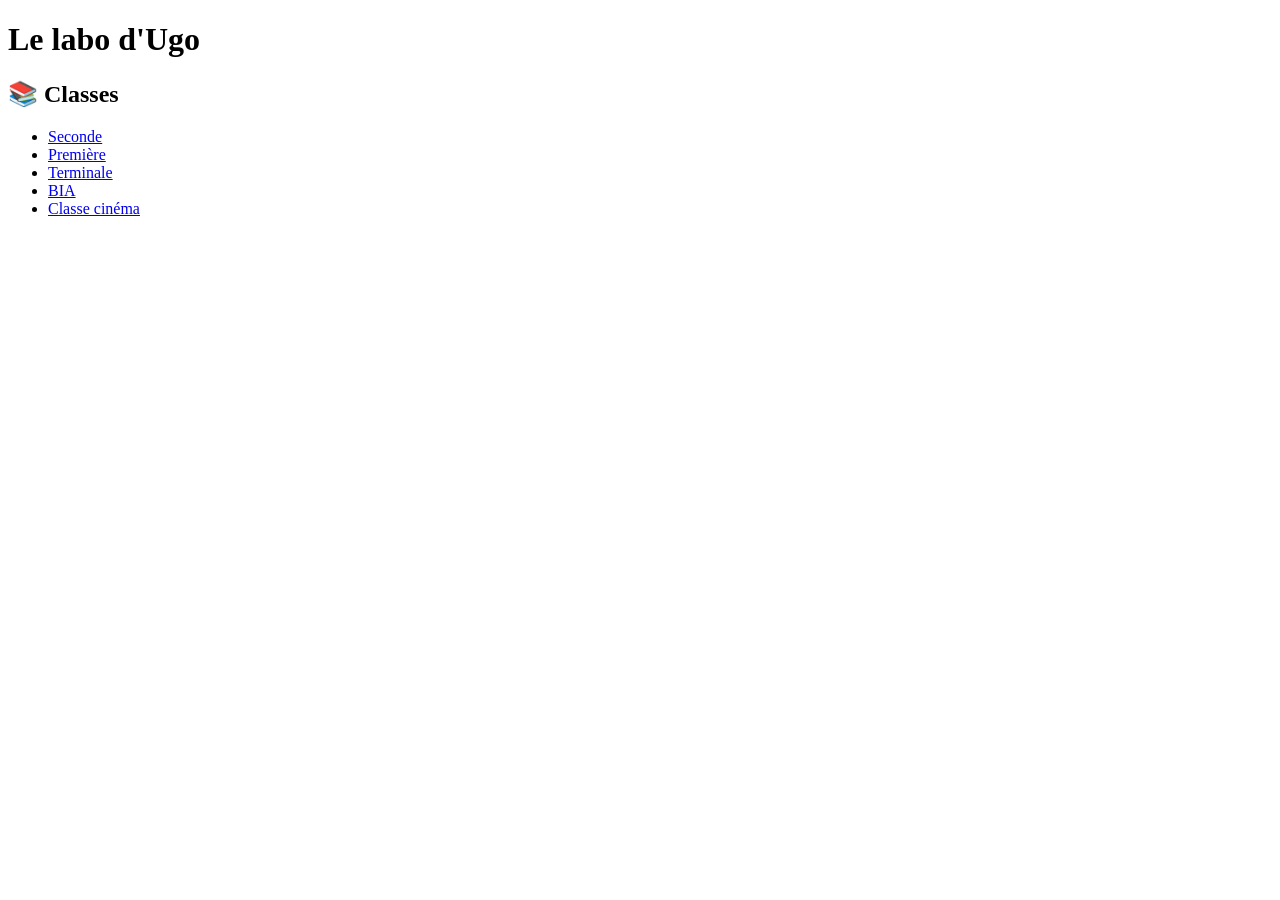
==== index.html @ 29c017ce "Create index.html" ====
<!DOCTYPE html>
<html lang="fr">
<head>
<meta charset="UTF-8">
<title>Le labo d'Ugo</title>
</head>

<body>

<h1>Le labo d'Ugo</h1>

<h2>📚 Classes</h2>

<ul>
  <li><a href="Seconde/">Seconde</a></li>
  <li><a href="Premiere/">Première</a></li>
  <li><a href="Terminale/">Terminale</a></li>
  <li><a href="BIA/">BIA</a></li>
  <li><a href="Classe_cinema/">Classe cinéma</a></li>
</ul>

</body>
</html>
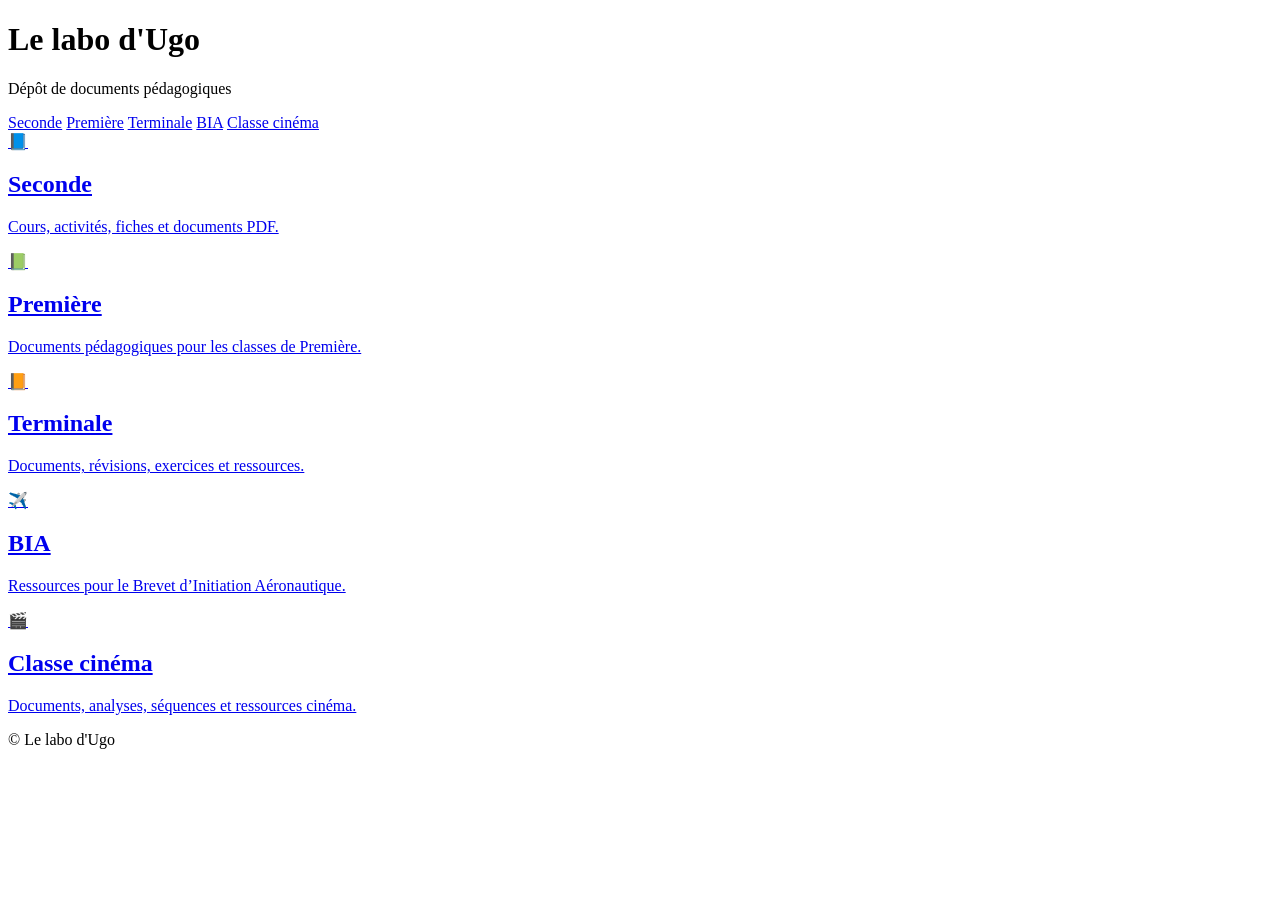
==== commit 8b2382f3: "Update index.html" ====
--- a/index.html
+++ b/index.html
@@ -1,23 +1,63 @@
 <!DOCTYPE html>
 <html lang="fr">
 <head>
-<meta charset="UTF-8">
-<title>Le labo d'Ugo</title>
+  <meta charset="UTF-8">
+  <title>Le labo d'Ugo</title>
+  <link rel="stylesheet" href="style.css">
 </head>
 
 <body>
 
-<h1>Le labo d'Ugo</h1>
+<header>
+  <h1>Le labo d'Ugo</h1>
+  <p>Dépôt de documents pédagogiques</p>
+</header>
 
-<h2>📚 Classes</h2>
+<nav>
+  <a href="Seconde/">Seconde</a>
+  <a href="Premiere/">Première</a>
+  <a href="Terminale/">Terminale</a>
+  <a href="BIA/">BIA</a>
+  <a href="Classe_cinema/">Classe cinéma</a>
+</nav>
 
-<ul>
-  <li><a href="Seconde/">Seconde</a></li>
-  <li><a href="Premiere/">Première</a></li>
-  <li><a href="Terminale/">Terminale</a></li>
-  <li><a href="BIA/">BIA</a></li>
-  <li><a href="Classe_cinema/">Classe cinéma</a></li>
-</ul>
+<main class="grid">
+
+  <a class="card" href="Seconde/">
+    <div class="icon">📘</div>
+    <h2>Seconde</h2>
+    <p>Cours, activités, fiches et documents PDF.</p>
+  </a>
+
+  <a class="card" href="Premiere/">
+    <div class="icon">📗</div>
+    <h2>Première</h2>
+    <p>Documents pédagogiques pour les classes de Première.</p>
+  </a>
+
+  <a class="card" href="Terminale/">
+    <div class="icon">📙</div>
+    <h2>Terminale</h2>
+    <p>Documents, révisions, exercices et ressources.</p>
+  </a>
+
+  <a class="card" href="BIA/">
+    <div class="icon">✈️</div>
+    <h2>BIA</h2>
+    <p>Ressources pour le Brevet d’Initiation Aéronautique.</p>
+  </a>
+
+  <a class="card" href="Classe_cinema/">
+    <div class="icon">🎬</div>
+    <h2>Classe cinéma</h2>
+    <p>Documents, analyses, séquences et ressources cinéma.</p>
+  </a>
+
+</main>
+
+<footer>
+  <p>© Le labo d'Ugo</p>
+</footer>
 
 </body>
 </html>
